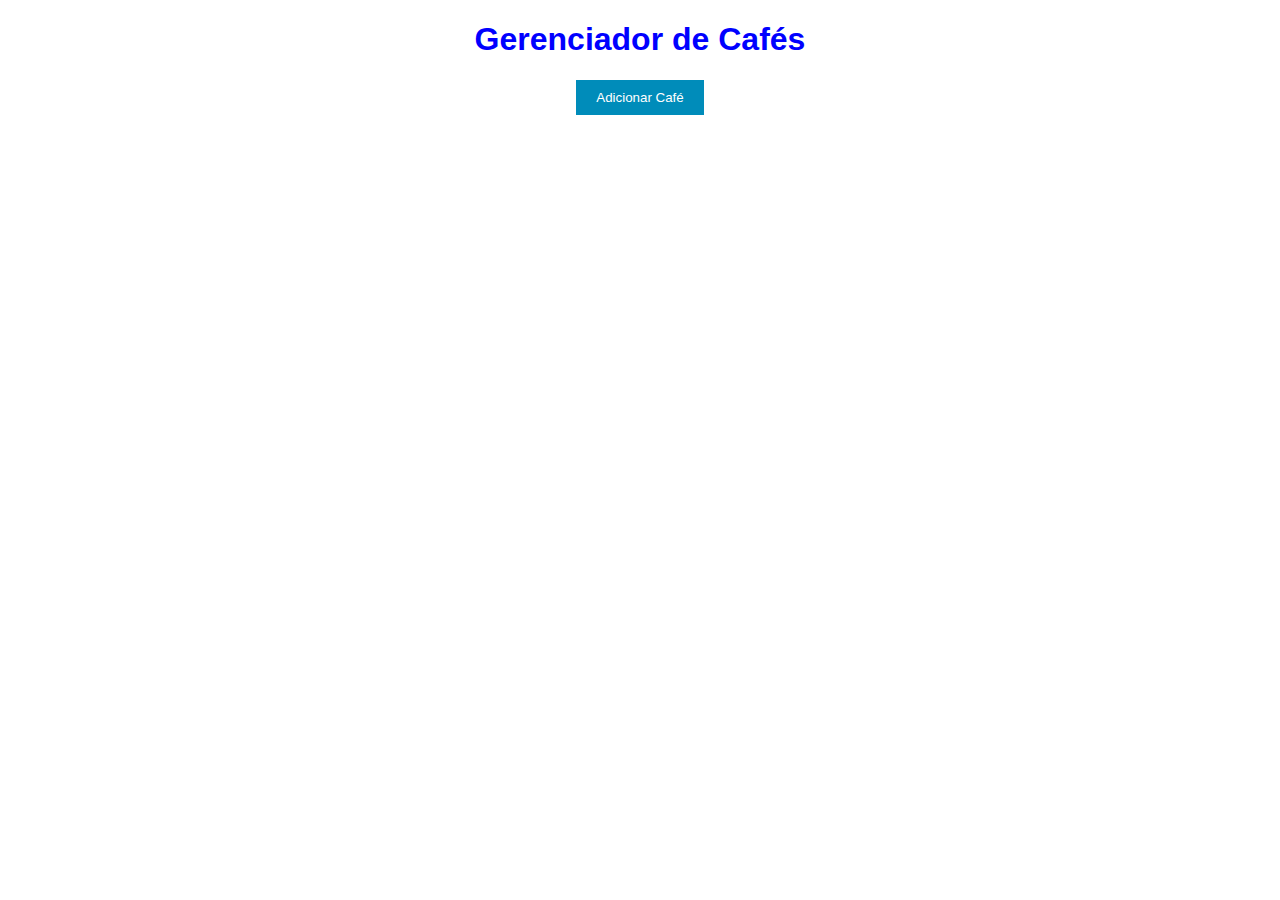
==== LPIII/target/classes/static/index.html @ 9f026fd2 "lp3" ====
<!DOCTYPE html>
<html>
<head>
    <meta charset="UTF-8">
    <title>Gerenciador de Cafés</title>
    <link rel="stylesheet" href="style.css">
</head>
<body>
    <h1>Gerenciador de Cafés</h1>
    <button id="addCoffeeButton" onclick="abrirModal()">Adicionar Café</button>
    <ul id="coffee-list"></ul>
    <div id="modalAdicionarCafe" class="modal">
        <div class="modal-content">
            <span class="close" onclick="fecharModal()">&times;</span>
            <h2>Adicionar Café</h2>
            <input type="text" id="nome" placeholder="Nome">
            <input type="text" id="descricao" placeholder="Descrição">
            <button onclick="adicionarCafe()">Adicionar</button>
        </div>
    </div>
    <script src="index.js"></script>
</body>
</html>
---- LPIII/target/classes/static/style.css ----
body {
    font-family: Arial, sans-serif;
    text-align: center;
}

h1 {
    color: blue;
}

ul {
    list-style: none;
    padding: 0;
}

li {
    margin: 10px 0;
    padding: 10px;
    background-color: #f0f0f0;
}

button {
    background-color: #008CBA;
    color: white;
    border: none;
    padding: 10px 20px;
    cursor: pointer;
}

.modal {
    display: none;
    position: fixed;
    z-index: 1;
    left: 0;
    top: 0;
    width: 100%;
    height: 100%;
    background-color: rgba(0, 0, 0, 0.4);
}

.modal-content {
    background-color: white;
    margin: 10% auto;
    padding: 20px;
    width: 50%;
    border: 1px solid #888;
    border-radius: 5px;
    text-align: center;
}

.close {
    color: #888;
    float: right;
    font-size: 28px;
    font-weight: bold;
    cursor: pointer;
}

.close:hover {
    color: #000;
}
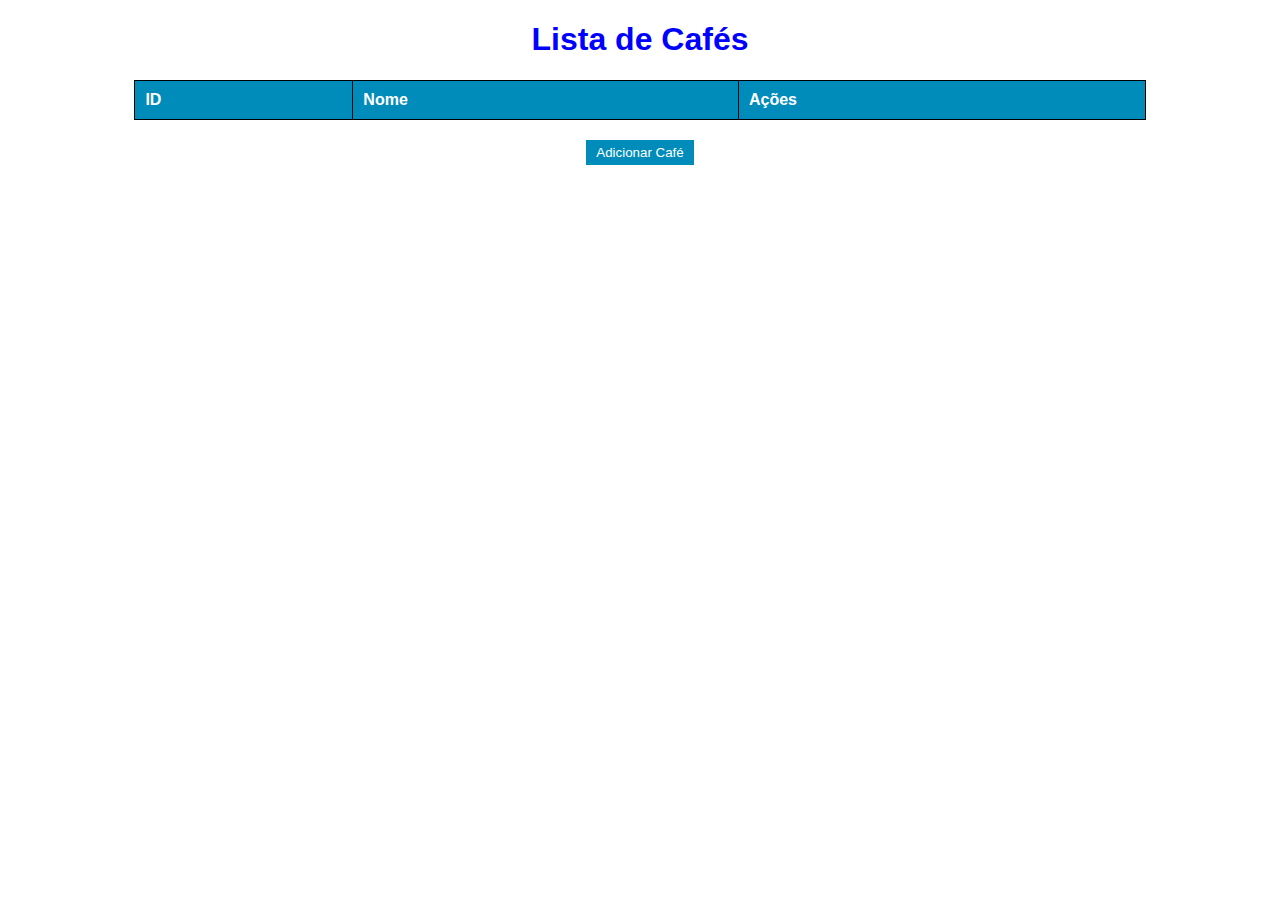
==== commit cf78ebb3: "update" ====
--- a/LPIII/target/classes/static/index.html
+++ b/LPIII/target/classes/static/index.html
@@ -1,23 +1,38 @@
 <!DOCTYPE html>
-<html>
+<html lang="en">
 <head>
     <meta charset="UTF-8">
-    <title>Gerenciador de Cafés</title>
+    <meta name="viewport" content="width=device-width, initial-scale=1.0">
+    <title>Cafés</title>
     <link rel="stylesheet" href="style.css">
 </head>
 <body>
-    <h1>Gerenciador de Cafés</h1>
-    <button id="addCoffeeButton" onclick="abrirModal()">Adicionar Café</button>
-    <ul id="coffee-list"></ul>
+    <h1>Lista de Cafés</h1>
+
+    <table>
+        <thead>
+            <tr>
+                <th>ID</th>
+                <th>Nome</th>
+                <th>Ações</th>
+            </tr>
+        </thead>
+        <tbody id="coffee-list">
+            <!-- Os dados da tabela serão preenchidos dinamicamente aqui -->
+        </tbody>
+    </table>
+
+    <button id="add-coffee-button" onclick="abrirModal()">Adicionar Café</button>
+
     <div id="modalAdicionarCafe" class="modal">
         <div class="modal-content">
             <span class="close" onclick="fecharModal()">&times;</span>
             <h2>Adicionar Café</h2>
-            <input type="text" id="nome" placeholder="Nome">
-            <input type="text" id="descricao" placeholder="Descrição">
+            <input type="text" id="nome" placeholder="Nome do Café">
             <button onclick="adicionarCafe()">Adicionar</button>
         </div>
     </div>
+
     <script src="index.js"></script>
 </body>
 </html>
--- a/LPIII/target/classes/static/style.css
+++ b/LPIII/target/classes/static/style.css
@@ -7,23 +7,40 @@
     color: blue;
 }
 
-ul {
-    list-style: none;
-    padding: 0;
+table {
+    width: 80%;
+    margin: 20px auto;
+    border-collapse: collapse;
 }
 
-li {
-    margin: 10px 0;
+table, th, td {
+    border: 1px solid black;
+}
+
+th, td {
     padding: 10px;
-    background-color: #f0f0f0;
+    text-align: left;
+}
+
+th {
+    background-color: #008CBA;
+    color: white;
 }
 
 button {
     background-color: #008CBA;
     color: white;
     border: none;
-    padding: 10px 20px;
+    padding: 5px 10px;
     cursor: pointer;
+}
+
+button.edit {
+    background-color: #4CAF50;
+}
+
+button.delete {
+    background-color: #FF0000;
 }
 
 .modal {
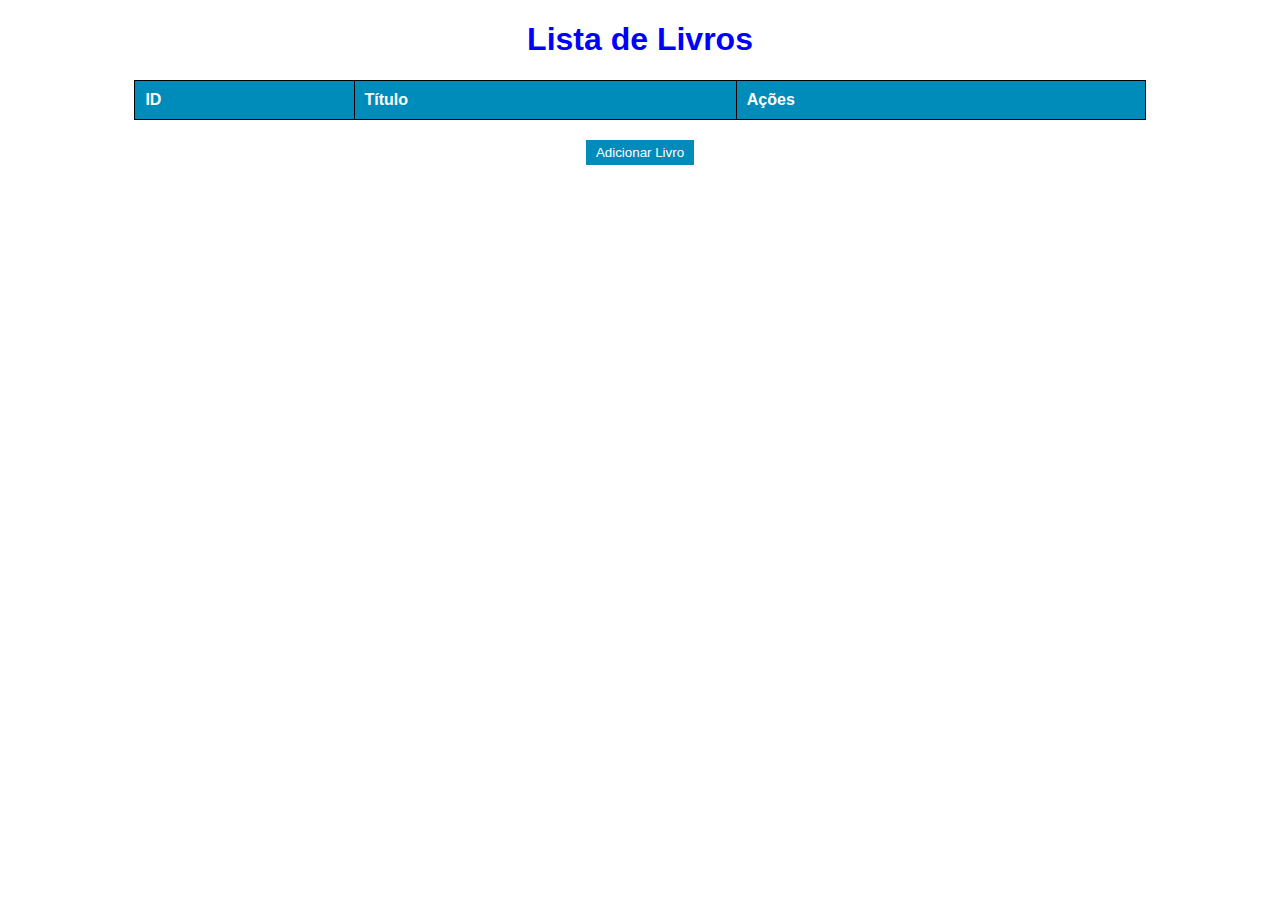
==== commit 817417ca: "update livros" ====
--- a/LPIII/target/classes/static/index.html
+++ b/LPIII/target/classes/static/index.html
@@ -3,33 +3,33 @@
 <head>
     <meta charset="UTF-8">
     <meta name="viewport" content="width=device-width, initial-scale=1.0">
-    <title>Cafés</title>
+    <title>Biblioteca</title>
     <link rel="stylesheet" href="style.css">
 </head>
 <body>
-    <h1>Lista de Cafés</h1>
+    <h1>Lista de Livros</h1>
 
     <table>
         <thead>
             <tr>
                 <th>ID</th>
-                <th>Nome</th>
+                <th>Título</th>
                 <th>Ações</th>
             </tr>
         </thead>
-        <tbody id="coffee-list">
+        <tbody id="book-list">
             <!-- Os dados da tabela serão preenchidos dinamicamente aqui -->
         </tbody>
     </table>
 
-    <button id="add-coffee-button" onclick="abrirModal()">Adicionar Café</button>
+    <button id="add-book-button" onclick="abrirModal()">Adicionar Livro</button>
 
-    <div id="modalAdicionarCafe" class="modal">
+    <div id="modalAdicionarLivro" class="modal">
         <div class="modal-content">
             <span class="close" onclick="fecharModal()">&times;</span>
-            <h2>Adicionar Café</h2>
-            <input type="text" id="nome" placeholder="Nome do Café">
-            <button onclick="adicionarCafe()">Adicionar</button>
+            <h2>Adicionar Livro</h2>
+            <input type="text" id="titulo" placeholder="Título do Livro">
+            <button onclick="adicionarLivro()">Adicionar</button>
         </div>
     </div>
 
